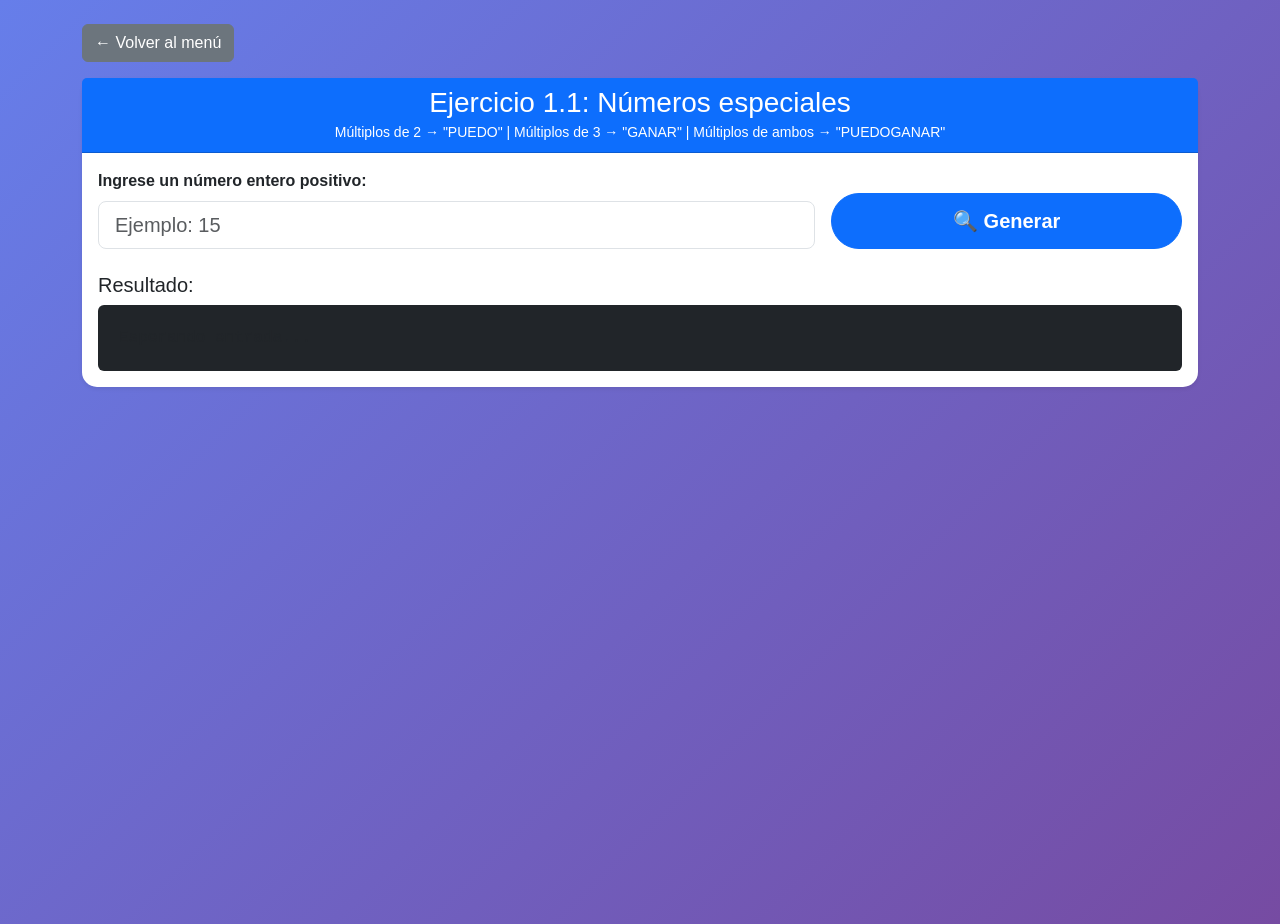
==== views/ejercicio1.html @ 9eaf8aea "✅ Evaluación N°2 - Programación Front End - Ejercicios 1.1, 1.2, 1.3 + menú" ====
<!DOCTYPE html>
<html lang="es">
<head>
    <meta charset="UTF-8">
    <meta name="viewport" content="width=device-width, initial-scale=1.0">
    <title>Ejercicio 1.1 - PUEDO / GANAR</title>
    <link href="https://cdn.jsdelivr.net/npm/bootstrap@5.3.8/dist/css/bootstrap.min.css" rel="stylesheet">
    <link rel="stylesheet" href="../css/styles.css">
    <style>
        .linea-resultado {
            font-family: 'Courier New', monospace;
            font-size: 1.1rem;
            padding: 8px;
            border-bottom: 1px solid #dee2e6;
        }
        .numero-normal { color: #0d6efd; }
        .puedo { color: #198754; font-weight: bold; }
        .ganar { color: #dc3545; font-weight: bold; }
        .puedo-ganar { color: #fd7e14; font-weight: bold; background-color: #fff3cd; }
    </style>
</head>
<body class="bg-light">
    <div class="container mt-4">
        <!-- Botón volver con history -->
        <div class="mb-3">
            <button onclick="volverConHistory()" class="btn btn-secondary">← Volver al menú</button>
        </div>

        <div class="card shadow-sm">
            <div class="card-header bg-primary text-white text-center">
                <h3 class="mb-0">Ejercicio 1.1: Números especiales</h3>
                <small>Múltiplos de 2 → "PUEDO" | Múltiplos de 3 → "GANAR" | Múltiplos de ambos → "PUEDOGANAR"</small>
            </div>
            <div class="card-body">
                <div class="row g-3">
                    <div class="col-md-8">
                        <label for="numeroInput" class="form-label fw-bold">Ingrese un número entero positivo:</label>
                        <input type="number" id="numeroInput" class="form-control form-control-lg" placeholder="Ejemplo: 15" min="1">
                    </div>
                    <div class="col-md-4 d-flex align-items-end">
                        <button id="btnGenerar" class="btn btn-primary btn-lg w-100">🔍 Generar</button>
                    </div>
                </div>
                
                <div class="mt-4">
                    <h5>Resultado:</h5>
                    <div id="resultado" class="resultado-numeros bg-dark text-white p-3 rounded" style="max-height: 400px; overflow-y: auto;">
                        <span class="text-muted">Esperando entrada...</span>
                    </div>
                </div>
            </div>
        </div>
    </div>

    <script>
        // Función que resuelve el problema de múltiplos
        function procesarNumeros(hasta) {
            let resultados = [];
            
            for (let i = 1; i <= hasta; i++) {
                let esMultiplo2 = (i % 2 === 0);
                let esMultiplo3 = (i % 3 === 0);
                
                if (esMultiplo2 && esMultiplo3) {
                    resultados.push({ valor: i, texto: "PUEDOGANAR", clase: "puedo-ganar" });
                } 
                else if (esMultiplo2) {
                    resultados.push({ valor: i, texto: "PUEDO", clase: "puedo" });
                } 
                else if (esMultiplo3) {
                    resultados.push({ valor: i, texto: "GANAR", clase: "ganar" });
                } 
                else {
                    resultados.push({ valor: i, texto: i.toString(), clase: "numero-normal" });
                }
            }
            return resultados;
        }

        // Mostrar resultados en el DOM
        function mostrarResultados(resultados) {
            const contenedor = document.getElementById("resultado");
            contenedor.innerHTML = "";
            
            resultados.forEach(r => {
                const div = document.createElement("div");
                div.className = `linea-resultado ${r.clase}`;
                div.innerHTML = `➡️ ${r.valor}: <strong>${r.texto}</strong>`;
                contenedor.appendChild(div);
            });
        }

        // Evento del botón
        document.getElementById("btnGenerar").addEventListener("click", function() {
            let numero = parseInt(document.getElementById("numeroInput").value);
            
            // Validación segura (buena práctica vista en la cápsula)
            if (isNaN(numero) || numero < 1) {
                document.getElementById("resultado").innerHTML = 
                    '<div class="alert alert-danger m-0">⚠️ Error: Debe ingresar un número válido mayor o igual a 1.</div>';
                return;
            }
            
            const resultados = procesarNumeros(numero);
            mostrarResultados(resultados);
        });
    </script>
    
    <script src="../js/main.js"></script>
</body>
</html>
---- css/styles.css ----
/* Estilos personalizados para la evaluación */
body {
    background: linear-gradient(135deg, #667eea 0%, #764ba2 100%);
    min-height: 100vh;
    font-family: 'Segoe UI', Tahoma, Geneva, Verdana, sans-serif;
}

.card {
    border: none;
    border-radius: 15px;
    transition: transform 0.3s ease;
}

.card:hover {
    transform: translateY(-5px);
}

.btn-lg {
    border-radius: 50px;
    padding: 12px 30px;
    font-weight: bold;
}

.resultado-numeros {
    background-color: #2d3748;
    color: #e2e8f0;
    border-radius: 10px;
    padding: 20px;
    font-family: 'Courier New', monospace;
    max-height: 400px;
    overflow-y: auto;
}

.resultado-numeros span {
    display: inline-block;
    margin: 5px;
}
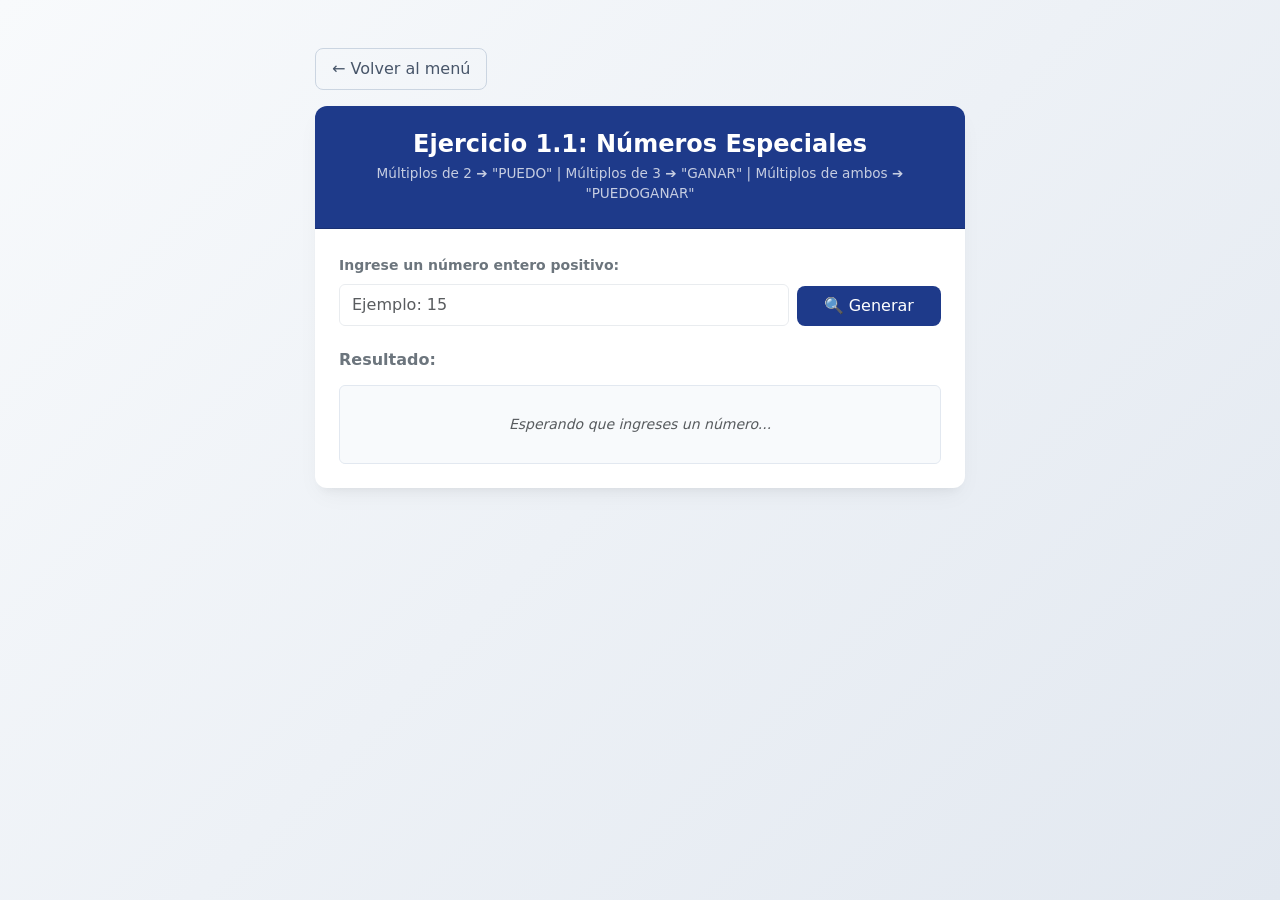
==== commit dc62cda7: "📝 Actualización: Agregados ejercicios completos y README" ====
--- a/views/ejercicio1.html
+++ b/views/ejercicio1.html
@@ -4,51 +4,141 @@
     <meta charset="UTF-8">
     <meta name="viewport" content="width=device-width, initial-scale=1.0">
     <title>Ejercicio 1.1 - PUEDO / GANAR</title>
-    <link href="https://cdn.jsdelivr.net/npm/bootstrap@5.3.8/dist/css/bootstrap.min.css" rel="stylesheet">
+    <link href="https://cdn.jsdelivr.net/npm/bootstrap@5.3.3/dist/css/bootstrap.min.css" rel="stylesheet">
     <link rel="stylesheet" href="../css/styles.css">
+    
     <style>
+        :root {
+            --primary-color: #1e3a8a; /* Azul profundo */
+            --secondary-color: #475569; /* Gris pizarra */
+            --bg-gradient: linear-gradient(135deg, #f8fafc 0%, #e2e8f0 100%);
+        }
+
+        body {
+            background: var(--bg-gradient) !important;
+            min-height: 100vh;
+            font-family: 'Segoe UI', system-ui, sans-serif;
+        }
+
+        .content-wrapper {
+            max-width: 650px;
+            margin: 0 auto;
+        }
+
+        .custom-card {
+            border: none;
+            border-radius: 12px;
+            overflow: hidden;
+            box-shadow: 0 10px 25px -5px rgba(0, 0, 0, 0.05), 0 8px 10px -6px rgba(0, 0, 0, 0.05);
+            background-color: #ffffff;
+        }
+
+        .card-header-primary {
+            background-color: var(--primary-color) !important;
+            color: #ffffff !important;
+        }
+
+        /* Botón volver - HOVER LUMINOSO Y SUAVE */
+        .btn-back {
+            background-color: transparent;
+            color: var(--secondary-color);
+            border: 1px solid #cbd5e1;
+            font-weight: 500;
+            transition: all 0.2s ease;
+            border-radius: 8px;
+        }
+        .btn-back:hover {
+            background-color: #eff6ff; /* Fondo azul muy claro */
+            color: var(--primary-color); /* Texto cambia a azul principal */
+            border-color: #bfdbfe;
+            transform: translateX(-3px);
+        }
+
+        /* Botón Generar - HOVER VIVO (SE ACLARA) */
+        .btn-action {
+            background-color: var(--primary-color);
+            border: none;
+            color: white;
+            font-weight: 500;
+            transition: all 0.25s ease-in-out;
+            border-radius: 8px;
+        }
+        .btn-action:hover {
+            background-color: #2563eb; /* Azul brillante y vivo */
+            transform: translateY(-1px);
+            box-shadow: 0 4px 12px rgba(37, 99, 235, 0.2);
+        }
+
+        .resultado-container {
+            background-color: #f8fafc !important;
+            border: 1px solid #e2e8f0;
+            color: #334155 !important;
+        }
+
         .linea-resultado {
-            font-family: 'Courier New', monospace;
-            font-size: 1.1rem;
-            padding: 8px;
-            border-bottom: 1px solid #dee2e6;
-        }
-        .numero-normal { color: #0d6efd; }
-        .puedo { color: #198754; font-weight: bold; }
-        .ganar { color: #dc3545; font-weight: bold; }
-        .puedo-ganar { color: #fd7e14; font-weight: bold; background-color: #fff3cd; }
+            font-size: 0.95rem;
+            padding: 10px 14px;
+            border-bottom: 1px solid #f1f5f9;
+            display: flex;
+            justify-content: space-between;
+            align-items: center;
+        }
+        .linea-resultado:last-child {
+            border-bottom: none;
+        }
+
+        .numero-normal { color: var(--secondary-color); font-weight: 500; }
+        
+        .badge-puedo { 
+            background-color: #dbeafe; color: #1e40af; 
+            padding: 4px 12px; border-radius: 20px; font-weight: 600; font-size: 0.85rem;
+        }
+        .badge-ganar { 
+            background-color: #dcfce7; color: #166534; 
+            padding: 4px 12px; border-radius: 20px; font-weight: 600; font-size: 0.85rem;
+        }
+        .badge-puedo-ganar { 
+            background-color: #fef2f2; color: #991b1b; 
+            padding: 4px 12px; border-radius: 20px; font-weight: 700; font-size: 0.85rem;
+            border: 1px dashed #fca5a5;
+        }
     </style>
 </head>
-<body class="bg-light">
-    <div class="container mt-4">
-        <!-- Botón volver con history -->
-        <div class="mb-3">
-            <button onclick="volverConHistory()" class="btn btn-secondary">← Volver al menú</button>
-        </div>
-
-        <div class="card shadow-sm">
-            <div class="card-header bg-primary text-white text-center">
-                <h3 class="mb-0">Ejercicio 1.1: Números especiales</h3>
-                <small>Múltiplos de 2 → "PUEDO" | Múltiplos de 3 → "GANAR" | Múltiplos de ambos → "PUEDOGANAR"</small>
+<body>
+    <div class="container py-5">
+        <div class="content-wrapper">
+            
+            <div class="mb-3 text-start">
+                <button onclick="volverConHistory()" class="btn btn-back px-3 py-2">← Volver al menú</button>
             </div>
-            <div class="card-body">
-                <div class="row g-3">
-                    <div class="col-md-8">
-                        <label for="numeroInput" class="form-label fw-bold">Ingrese un número entero positivo:</label>
-                        <input type="number" id="numeroInput" class="form-control form-control-lg" placeholder="Ejemplo: 15" min="1">
+
+            <div class="card custom-card">
+                <div class="card-header card-header-primary text-center py-4">
+                    <h3 class="h4 mb-1 fw-bold">Ejercicio 1.1: Números Especiales</h3>
+                    <p class="mb-0 small opacity-75" style="font-size: 0.85rem;">
+                        Múltiplos de 2 ➔ "PUEDO" | Múltiplos de 3 ➔ "GANAR" | Múltiplos de ambos ➔ "PUEDOGANAR"
+                    </p>
+                </div>
+                <div class="card-body p-4">
+                    <div class="row g-2 align-items-end">
+                        <div class="col-8 col-sm-9">
+                            <label for="numeroInput" class="form-label fw-semibold text-secondary small mb-2">Ingrese un número entero positivo:</label>
+                            <input type="number" id="numeroInput" class="form-control border-light-subtle py-2" placeholder="Ejemplo: 15" min="1">
+                        </div>
+                        <div class="col-4 col-sm-3">
+                            <button id="btnGenerar" class="btn btn-action py-2 w-100">🔍 Generar</button>
+                        </div>
                     </div>
-                    <div class="col-md-4 d-flex align-items-end">
-                        <button id="btnGenerar" class="btn btn-primary btn-lg w-100">🔍 Generar</button>
-                    </div>
-                </div>
-                
-                <div class="mt-4">
-                    <h5>Resultado:</h5>
-                    <div id="resultado" class="resultado-numeros bg-dark text-white p-3 rounded" style="max-height: 400px; overflow-y: auto;">
-                        <span class="text-muted">Esperando entrada...</span>
+                    
+                    <div class="mt-4">
+                        <h5 class="text-secondary fw-semibold h6 mb-3">Resultado:</h5>
+                        <div id="resultado" class="resultado-container p-1 rounded" style="max-height: 350px; overflow-y: auto;">
+                            <div class="text-muted text-center py-4 small fst-italic">Esperando que ingreses un número...</div>
+                        </div>
                     </div>
                 </div>
             </div>
+
         </div>
     </div>
 
@@ -62,13 +152,13 @@
                 let esMultiplo3 = (i % 3 === 0);
                 
                 if (esMultiplo2 && esMultiplo3) {
-                    resultados.push({ valor: i, texto: "PUEDOGANAR", clase: "puedo-ganar" });
+                    resultados.push({ valor: i, texto: "PUEDOGANAR", clase: "badge-puedo-ganar" });
                 } 
                 else if (esMultiplo2) {
-                    resultados.push({ valor: i, texto: "PUEDO", clase: "puedo" });
+                    resultados.push({ valor: i, texto: "PUEDO", clase: "badge-puedo" });
                 } 
                 else if (esMultiplo3) {
-                    resultados.push({ valor: i, texto: "GANAR", clase: "ganar" });
+                    resultados.push({ valor: i, texto: "GANAR", clase: "badge-ganar" });
                 } 
                 else {
                     resultados.push({ valor: i, texto: i.toString(), clase: "numero-normal" });
@@ -84,8 +174,14 @@
             
             resultados.forEach(r => {
                 const div = document.createElement("div");
-                div.className = `linea-resultado ${r.clase}`;
-                div.innerHTML = `➡️ ${r.valor}: <strong>${r.texto}</strong>`;
+                div.className = "linea-resultado";
+                
+                if (r.clase === "numero-normal") {
+                    div.innerHTML = `<span class="text-muted small">Número ${r.valor}</span> <span class="${r.clase}">${r.texto}</span>`;
+                } else {
+                    div.innerHTML = `<span class="fw-semibold text-secondary small">Número ${r.valor}</span> <span class="${r.clase}">${r.texto}</span>`;
+                }
+                
                 contenedor.appendChild(div);
             });
         }
@@ -94,10 +190,10 @@
         document.getElementById("btnGenerar").addEventListener("click", function() {
             let numero = parseInt(document.getElementById("numeroInput").value);
             
-            // Validación segura (buena práctica vista en la cápsula)
+            // Validación segura
             if (isNaN(numero) || numero < 1) {
                 document.getElementById("resultado").innerHTML = 
-                    '<div class="alert alert-danger m-0">⚠️ Error: Debe ingresar un número válido mayor o igual a 1.</div>';
+                    '<div class="alert alert-danger m-2 py-2 small">⚠️ Error: Debe ingresar un número válido mayor o igual a 1.</div>';
                 return;
             }
             
